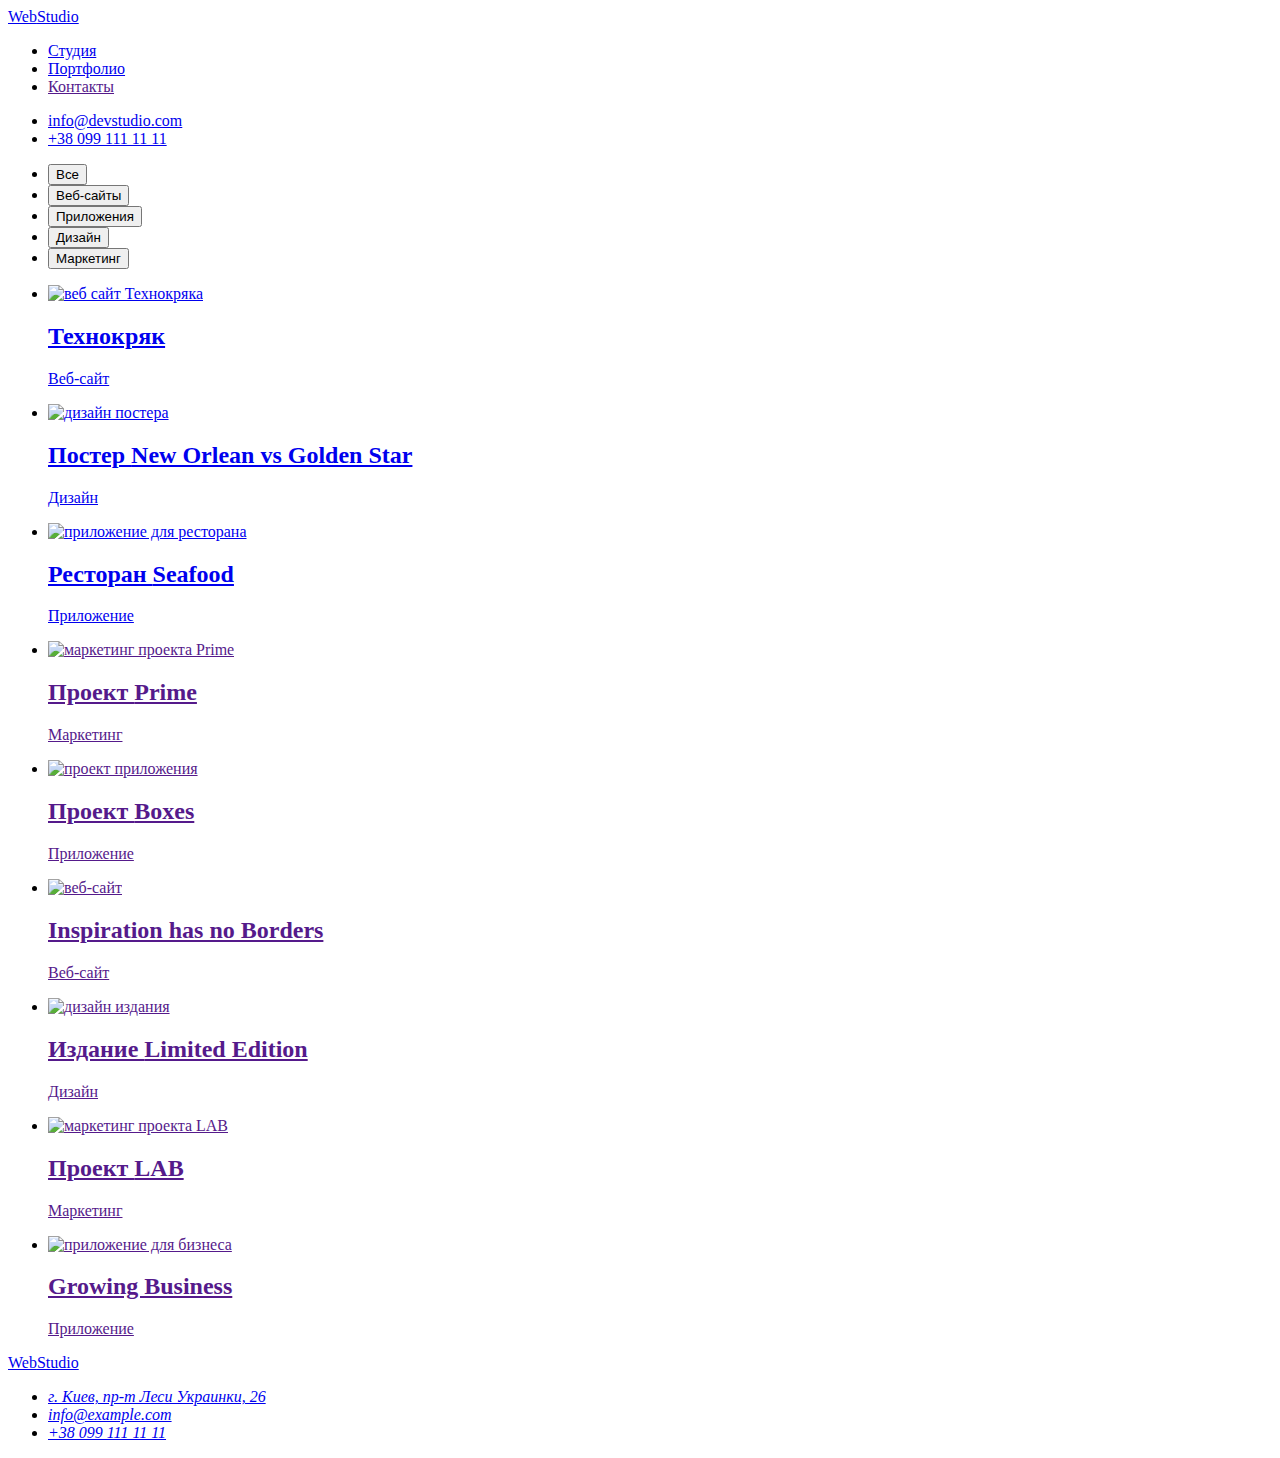
==== portfolio.html @ 94685ae2 "created portfolio.html" ====
<!DOCTYPE html>
<html lang="ru">
  <head>
    <meta charset="UTF-8" />
    <meta http-equiv="X-UA-Compatible" content="IE=edge" />
    <meta name="viewport" content="width=device-width, initial-scale=1.0" />
    <title>Portfolio</title>

    <link rel="preconnect" href="https://fonts.googleapis.com" />
    <link rel="preconnect" href="https://fonts.gstatic.com" crossorigin />
    <link
      href="https://fonts.googleapis.com/css2?family=Raleway:wght@700&family=Roboto:wght@400;500;700;900&display=swap"
      rel="stylesheet"
    />

    <link rel="stylesheet" href="./css/style.css" />
  </head>
  <body>
    <!-- Header -->
    <header class="header">
      <nav class="header-nav">
        <a class="logo link" href="index.html" lang="en"
          ><span class="logo-part">Web</span>Studio</a
        >
        <ul class="menu-list list">
          <li class="menu-item">
            <a class="menu-link link" href="./index.html">Студия</a>
          </li>
          <li class="menu-item">
            <a class="menu-link link" href="./portfolio.html">Портфолио</a>
          </li>
          <li class="menu-item"> <a class="menu-link link" href="">Контакты</a></li>
        </ul>
      </nav>
      <ul class="contact-header-list list">
        <li class="contact-header-item">
          <a class="contact-header-link link" href="mailto:info@devstudio.com"
            >info@devstudio.com</a
          >
        </li>
        <li class="contact-header-item">
          <a class="contact-header-link link" href="tel:+380961111111"
            >+38 099 111 11 11</a
          >
        </li>
      </ul>
    </header>

    <main class="portfolio">
      <!-- Buttons -->
      <h1 hidden>Портфолио</h1>

      <section class="category-btns">
        <ul class="btn-list list">
          <li class="btn-list-item"><button class="button" type="button">Все</button></li>
          <li class="btn-list-item">
            <button class="button" type="button">Веб-сайты</button>
          </li>
          <li class="btn-list-item">
            <button class="button" type="button">Приложения</button>
          </li>
          <li class="btn-list-item"><button class="button" type="button">Дизайн</button></li>
          <li class="btn-list-item">
            <button class="button" type="button">Маркетинг</button>
          </li>
        </ul>
      </section>

      <!-- Work's examples -->
      <section class="portfolio-projects">
        <ul class="projects-list list">
          <li class="projects-list-item">
            <a class="project-list-link link" href="#">
              <img
                class="projects-example"
                src="./images/portfolio/img-1.jpg"
                alt="веб сайт Технокряка"
                width="370"
                height="294"
              />
              <h2 class="project-name">Технокряк</h2>
              <p class="project-type">Веб-сайт</p>
            </a>
          </li>
          <li class="projects-list-item">
            <a class="project-list-link link" href="#">
              <img
                class="projects-example"
                src="./images/portfolio/img-2.jpg"
                alt="дизайн постера"
                width="370"
                height="294"
              />
              <h2 class="project-name">
                Постер <span lang="en">New Orlean vs Golden Star</span>
              </h2>
              <p class="project-type">Дизайн</p>
            </a>
          </li>
          <li class="projects-list-item">
            <a class="project-list-link link" href="#">
              <img
                class="projects-example"
                src="./images/portfolio/img-3.jpg"
                alt="приложение для ресторана"
                width="370"
                height="294"
              />
              <h2 class="project-name">
                Ресторан <span lang="en">Seafood</span>
              </h2>
              <p class="project-type">Приложение</p>
            </a>
          </li>
          <li class="projects-list-item">
            <a class="project-list-link link" href="">
              <img
                class="projects-example"
                src="./images/portfolio/img-4.jpg"
                alt="маркетинг проекта Prime"
                width="370"
                height="294"
              />
              <h2 class="project-name">Проект <span lang="en">Prime</span></h2>
              <p class="project-type">Маркетинг</p>
            </a>
          </li>
          <li class="projects-list-item">
            <a class="project-list-link link" href="">
              <img
                class="projects-example"
                src="./images/portfolio/img-5.jpg"
                alt="проект приложения"
                width="370"
                height="294"
              />
              <h2 class="project-name">Проект <span lang="en">Boxes</span></h2>
              <p class="project-type">Приложение</p>
            </a>
          </li>
          <li class="projects-list-item">
            <a class="project-list-link link" href="">
              <img
                class="projects-example"
                src="./images/portfolio/img-6.jpg"
                alt="веб-сайт"
                width="370"
                height="294"
              />
              <h2 class="project-name" lang="en">Inspiration has no Borders</h2>
              <p class="project-type">Веб-сайт</p>
            </a>
          </li>
          <li class="projects-list-item">
            <a class="project-list-link link" href="">
              <img
                class="projects-example"
                src="./images/portfolio/img-7.jpg"
                alt="дизайн издания"
                width="370"
                height="294"
              />
              <h2 class="project-name">
                Издание <span lang="en">Limited Edition</span>
              </h2>
              <p class="project-type">Дизайн</p>
            </a>
          </li>
          <li class="projects-list-item">
            <a class="project-list-link link" href="">
              <img
                class="projects-example"
                src="./images/portfolio/img-8.jpg"
                alt="маркетинг проекта LAB"
                width="370"
                height="294"
              />
              <h2 class="project-name">Проект <span lang="en">LAB</span></h2>
              <p class="project-type">Маркетинг</p>
            </a>
          </li>
          <li class="projects-list-item">
            <a class="project-list-link link" href="">
              <img
                class="projects-example"
                src="./images/portfolio/img-9.jpg"
                alt="приложение для бизнеса"
                width="370"
                height="294"
              />
              <h2 class="project-name" lang="en">Growing Business</h2>
              <p class="project-type">Приложение</p>
            </a>
          </li>
        </ul>
      </section>
    </main>

    <!-- Footer -->
    <footer class="footer">
      <a class="logo-footer link" href="index.html" lang="en"><span class="logo-part">Web</span>Studio</a>
      <address class="address">
        <ul class="contacts-list list">
          <li class="contacts-list-item">
            <a class="contacts-footer-link link" href="https://goo.gl/maps/a1JVnRPQd5P11oBA7" target="_blank"
              rel="noopener noreferrer">г. Киев, пр-т Леси Украинки, 26</a>
          </li>
          <li class="contacts-list-item">
            <a class="contacts-footer-link link" href="mailto:info@example.com">info@example.com</a>
          </li>
          <li class="contacts-list-item">
            <a class="contacts-footer-link link" href="tel:+380991111111">+38 099 111 11 11</a>
          </li>
        </ul>
      </address>
    </footer>
  </body>
</html>
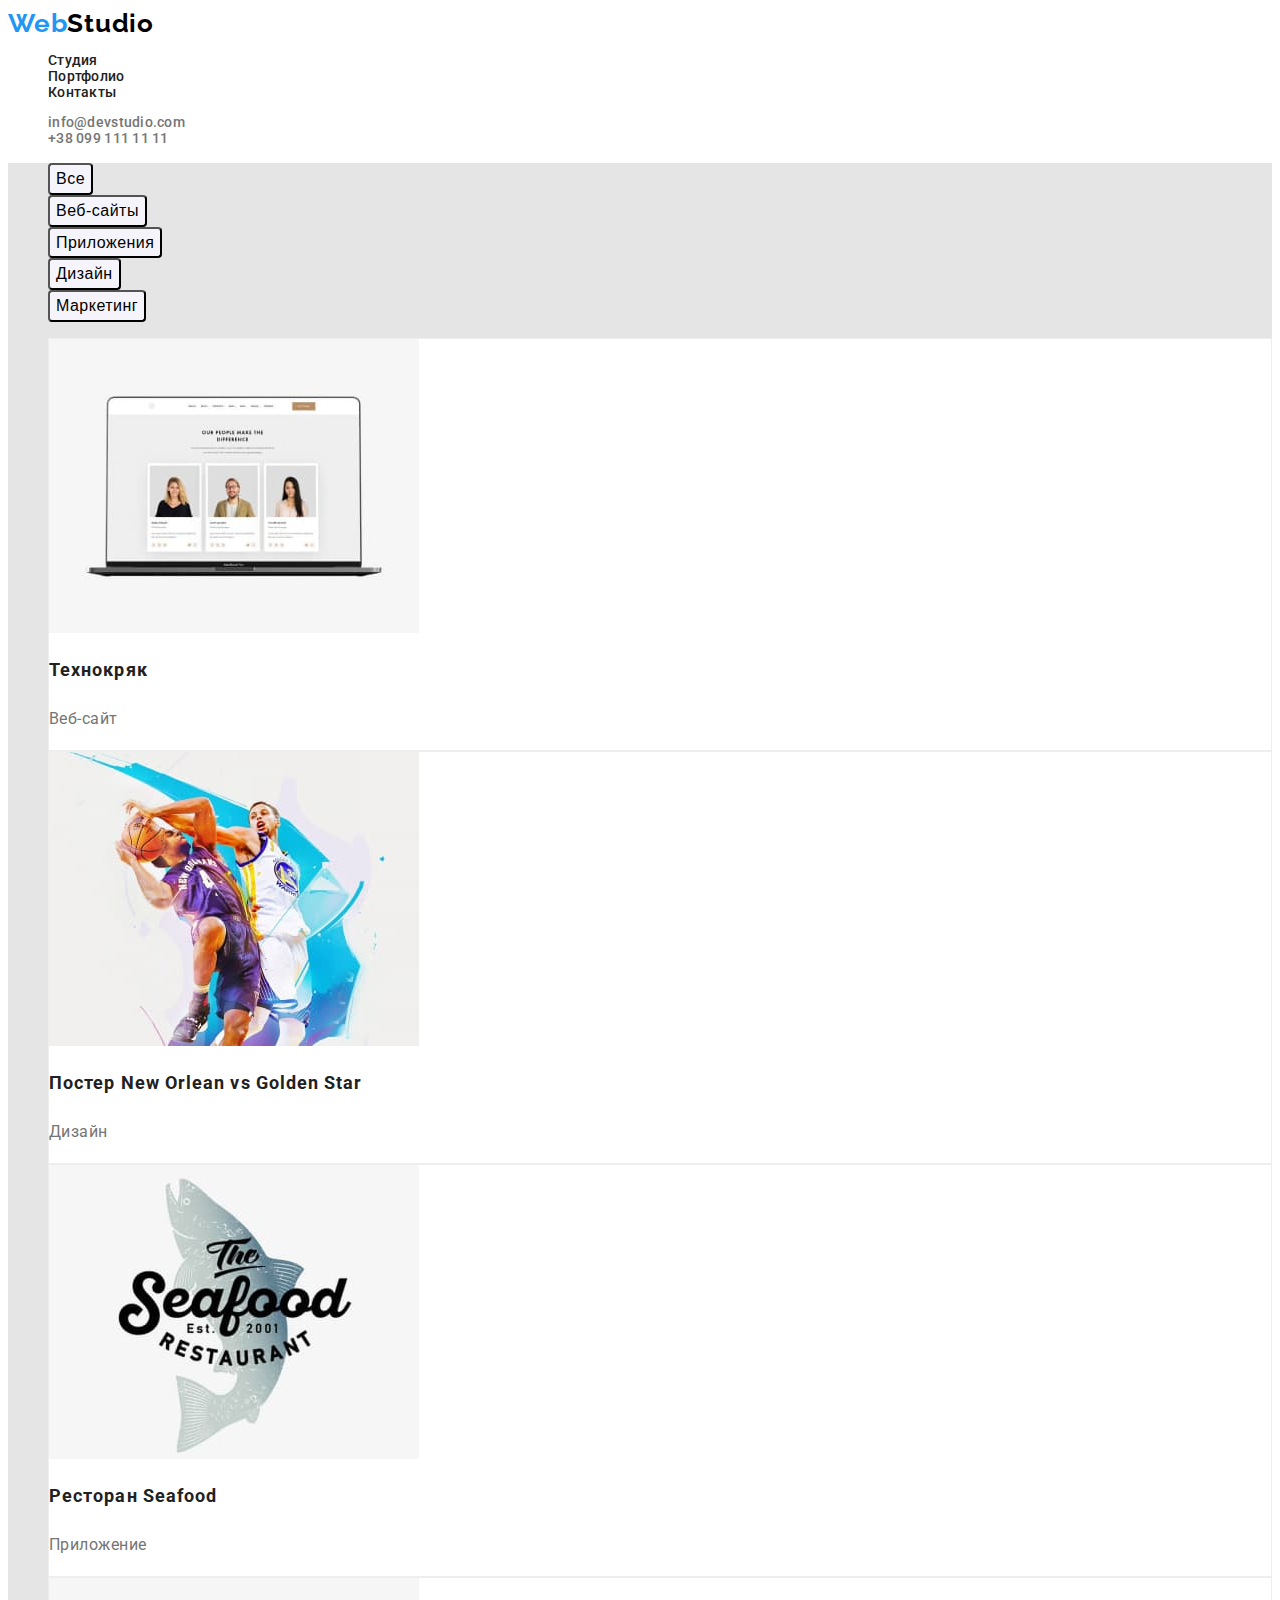
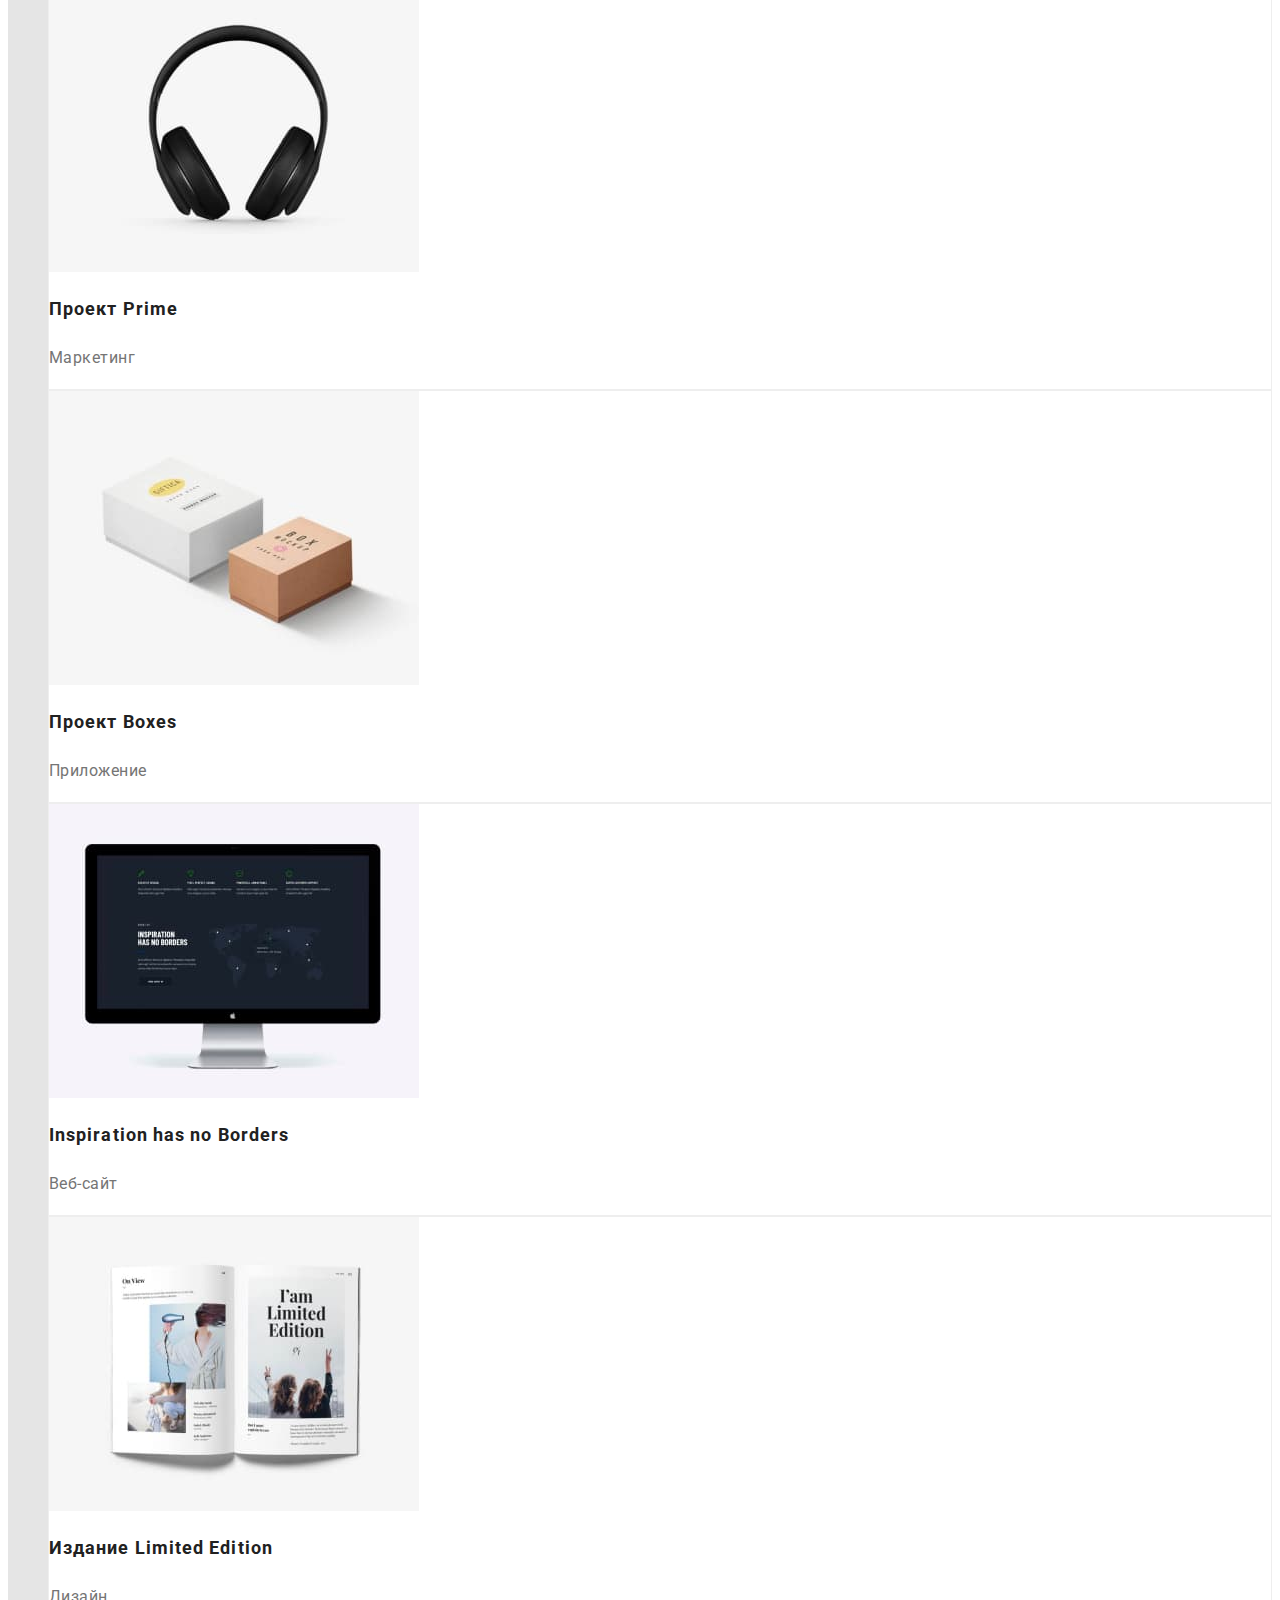
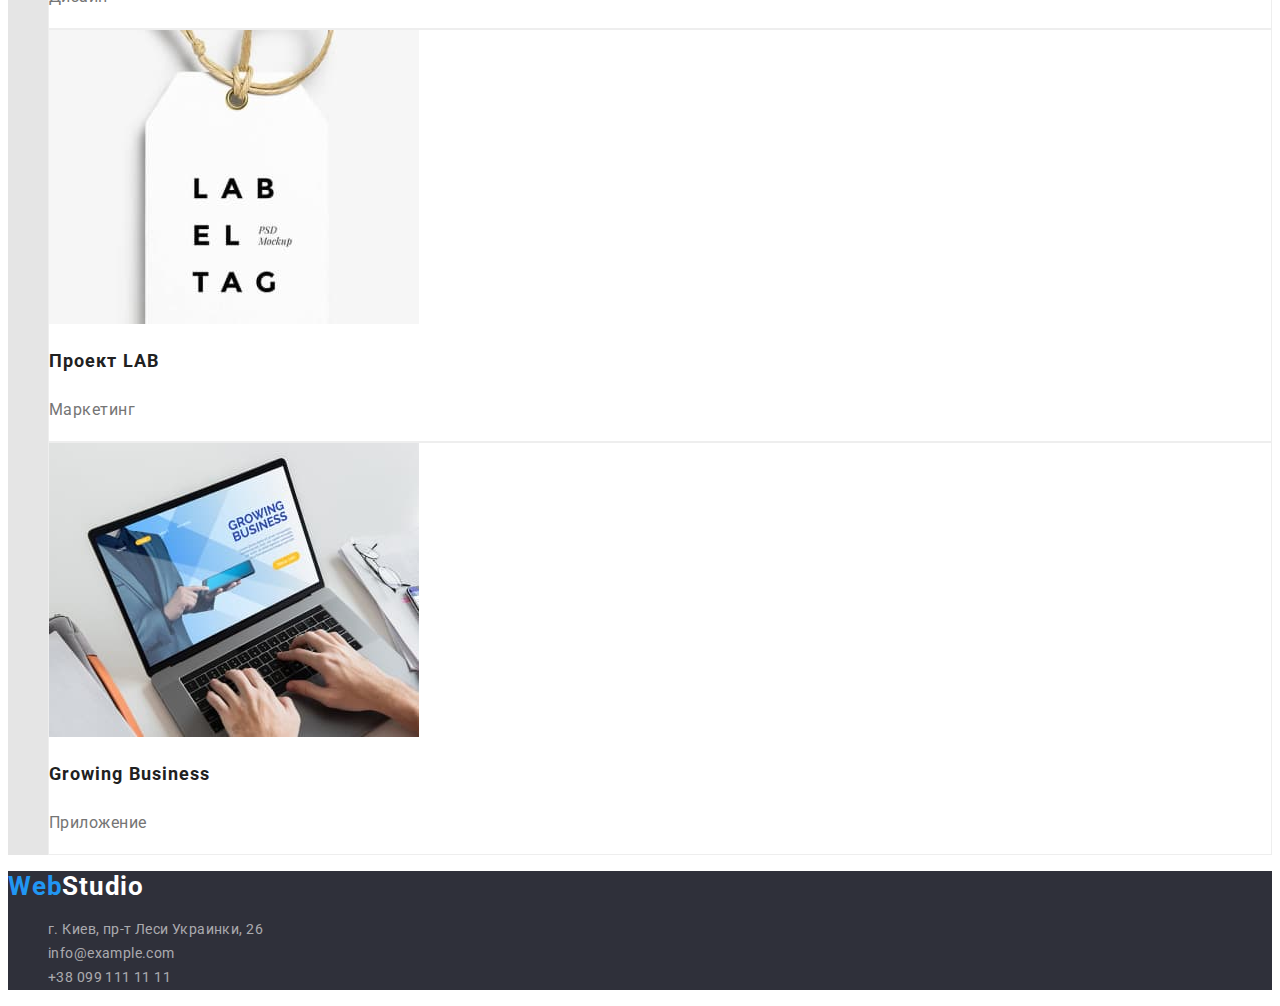
==== commit 7b2b0173: "formated all documents with prettier" ====
--- a/portfolio.html
+++ b/portfolio.html
@@ -29,7 +29,9 @@
           <li class="menu-item">
             <a class="menu-link link" href="./portfolio.html">Портфолио</a>
           </li>
-          <li class="menu-item"> <a class="menu-link link" href="">Контакты</a></li>
+          <li class="menu-item">
+            <a class="menu-link link" href="">Контакты</a>
+          </li>
         </ul>
       </nav>
       <ul class="contact-header-list list">
@@ -52,14 +54,18 @@
 
       <section class="category-btns">
         <ul class="btn-list list">
-          <li class="btn-list-item"><button class="button" type="button">Все</button></li>
+          <li class="btn-list-item">
+            <button class="button" type="button">Все</button>
+          </li>
           <li class="btn-list-item">
             <button class="button" type="button">Веб-сайты</button>
           </li>
           <li class="btn-list-item">
             <button class="button" type="button">Приложения</button>
           </li>
-          <li class="btn-list-item"><button class="button" type="button">Дизайн</button></li>
+          <li class="btn-list-item">
+            <button class="button" type="button">Дизайн</button>
+          </li>
           <li class="btn-list-item">
             <button class="button" type="button">Маркетинг</button>
           </li>
@@ -198,18 +204,29 @@
 
     <!-- Footer -->
     <footer class="footer">
-      <a class="logo-footer link" href="index.html" lang="en"><span class="logo-part">Web</span>Studio</a>
+      <a class="logo-footer link" href="index.html" lang="en"
+        ><span class="logo-part">Web</span>Studio</a
+      >
       <address class="address">
         <ul class="contacts-list list">
           <li class="contacts-list-item">
-            <a class="contacts-footer-link link" href="https://goo.gl/maps/a1JVnRPQd5P11oBA7" target="_blank"
-              rel="noopener noreferrer">г. Киев, пр-т Леси Украинки, 26</a>
+            <a
+              class="contacts-footer-link link"
+              href="https://goo.gl/maps/a1JVnRPQd5P11oBA7"
+              target="_blank"
+              rel="noopener noreferrer"
+              >г. Киев, пр-т Леси Украинки, 26</a
+            >
           </li>
           <li class="contacts-list-item">
-            <a class="contacts-footer-link link" href="mailto:info@example.com">info@example.com</a>
+            <a class="contacts-footer-link link" href="mailto:info@example.com"
+              >info@example.com</a
+            >
           </li>
           <li class="contacts-list-item">
-            <a class="contacts-footer-link link" href="tel:+380991111111">+38 099 111 11 11</a>
+            <a class="contacts-footer-link link" href="tel:+380991111111"
+              >+38 099 111 11 11</a
+            >
           </li>
         </ul>
       </address>
--- a/css/style.css
+++ b/css/style.css
@@ -0,0 +1,255 @@
+:root {
+  --main-font: "Roboto", sans-serif;
+  --main-text-color: #212121;
+  --secondary-text-color: #757575;
+  --secondary-text-color-white: #ffffff;
+  --accent-color: #2196f3;
+  --main-background-color: #e5e5e5;
+  --secondary-background-color: #f5f4fa;
+  --accent-background-color: #2f303a;
+}
+
+body {
+  font-family: var(--main-font);
+  color: var(--main-text-color);
+}
+
+.list {
+  list-style: none;
+}
+
+.link {
+  text-decoration: none;
+  font-family: inherit;
+  color: inherit;
+}
+
+.address {
+  font-style: normal;
+}
+
+/* Header */
+
+.header {
+  background-color: var(--secondary-text-color-white);
+
+  font-weight: 500;
+  font-size: 14px;
+  line-height: 1.14;
+  letter-spacing: 0.02em;
+}
+
+.logo {
+  font-family: "Raleway", sans-serif;
+  font-weight: 700;
+  font-size: 26px;
+  line-height: 1.19;
+  letter-spacing: 0.03em;
+
+  color: #000000;
+}
+
+.logo-part {
+  color: var(--accent-color);
+}
+
+.menu-link {
+  color: var(--main-text-color);
+}
+
+.menu-link:hover,
+.menu-link:focus {
+  color: var(--accent-color);
+}
+
+.contact-header-list {
+  color: var(--secondary-text-color);
+}
+
+.contact-header-link:hover,
+.contact-header-link:focus {
+  color: var(--accent-color);
+}
+
+/* Hero */
+
+.hero {
+  background-color: var(--accent-background-color);
+  color: var(--secondary-text-color-white);
+}
+
+.hero-title {
+  color: inherit;
+
+  font-weight: 900;
+  font-size: 44px;
+  line-height: 1.36;
+  text-align: center;
+  letter-spacing: 0.06em;
+  text-transform: uppercase;
+}
+
+.hero-btn {
+  color: inherit;
+  background-color: var(--accent-color);
+
+  font-weight: 700;
+  font-size: 16px;
+  line-height: 1.88;
+
+  display: flex;
+  align-items: center;
+  text-align: center;
+  letter-spacing: 0.06em;
+
+  cursor: pointer;
+}
+
+.hero-btn:hover,
+.hero-btn:focus {
+  background-color: #188ce8;
+  color: inherit;
+}
+
+/* Our advantages, What we do */
+
+.advantages,
+.services {
+  background-color: var(--main-background-color);
+}
+
+.advantages-title {
+  color: var(--main-text-color);
+
+  font-weight: 700;
+  font-size: 14px;
+  line-height: 1.14;
+  letter-spacing: 0.03em;
+  text-transform: uppercase;
+}
+
+.advantages-description {
+  color: var(--secondary-text-color);
+  font-size: 14px;
+
+  line-height: 1.71;
+  letter-spacing: 0.03em;
+}
+
+.section-title {
+  font-weight: 700;
+  font-size: 36px;
+  line-height: 1.17;
+  text-align: center;
+  letter-spacing: 0.03em;
+
+  color: var(--main-text-color);
+}
+
+/* Our team */
+
+.team {
+  background-color: var(--secondary-background-color);
+
+  font-size: 16px;
+  line-height: 1.19;
+  letter-spacing: 0.03em;
+}
+
+.team-list-name {
+  font-weight: 500;
+
+  color: var(--main-text-color);
+}
+
+.team-list-position {
+  color: var(--secondary-text-color);
+}
+
+/* Footer */
+
+.footer {
+  background-color: var(--accent-background-color);
+}
+
+.logo-footer {
+  color: var(--secondary-text-color-white);
+
+  font-weight: 700;
+  font-size: 26px;
+  line-height: 1.19;
+  letter-spacing: 0.03em;
+}
+
+.contacts-list-item {
+  font-size: 14px;
+  line-height: 1.71;
+  letter-spacing: 0.03em;
+
+  color: var(--secondary-text-color-white);
+}
+
+.contacts-footer-link,
+.contacts-footer-link {
+  color: rgba(255, 255, 255, 0.6);
+}
+
+.contacts-footer-link:hover,
+.contacts-footer-link:focus {
+  color: var(--accent-color);
+}
+
+/* Portfolio */
+
+.portfolio {
+  background-color: var(--main-background-color);
+}
+
+.button {
+  font-weight: 500;
+  font-size: 16px;
+  line-height: 1.62;
+  text-align: center;
+  letter-spacing: 0.03em;
+
+  background-color: var(--secondary-background-color);
+  border-radius: 4px;
+  cursor: pointer;
+}
+
+.button:hover,
+.button:focus {
+  background-color: var(--accent-color);
+  color: var(--secondary-text-color-white);
+}
+
+.projects-list-item {
+  background: #ffffff;
+  border: 1px solid #eeeeee;
+  box-sizing: border-box;
+}
+
+.project-name {
+  font-weight: 700;
+  font-size: 18px;
+  line-height: 2;
+  letter-spacing: 0.06em;
+
+  color: var(--main-text-color);
+}
+
+.project-name:hover {
+  color: var(--accent-color);
+}
+
+.project-type {
+  font-size: 16px;
+  line-height: 1.88;
+  letter-spacing: 0.03em;
+
+  color: var(--secondary-text-color);
+}
+
+.project-type:hover {
+  color: var(--accent-color);
+}
